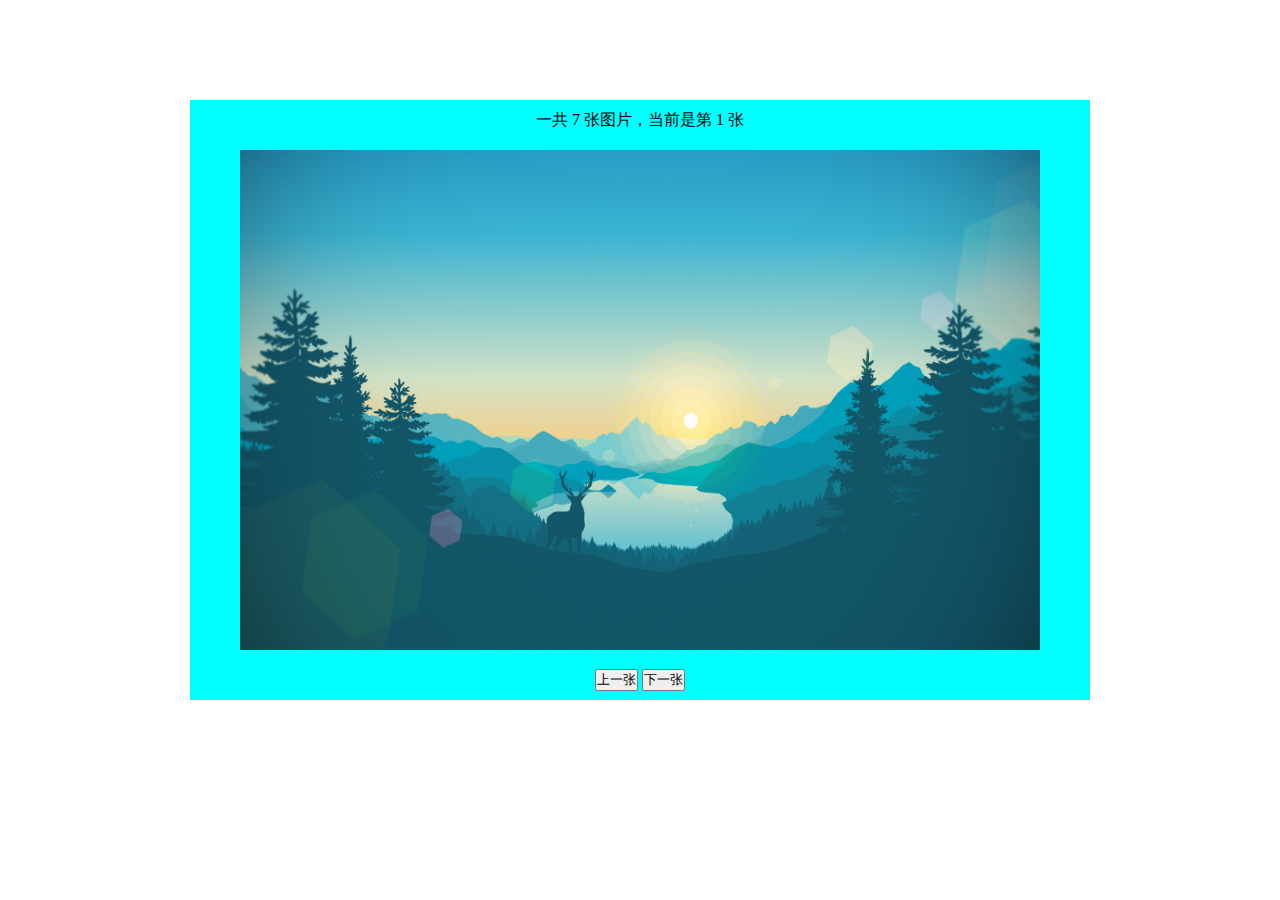
==== demo7/index.html @ 77e30d76 "second "photo toggle"" ====
<!DOCTYPE html>
<html lang="ch">
<head>
    <meta charset="UTF-8">
    <meta http-equiv="X-UA-Compatible" content="IE=edge">
    <meta name="viewport" content="width=device-width, initial-scale=1.0">
    <title>图片切换练习</title>
    <link rel="stylesheet" href="index.css">
    <script>

        window.onload = function () {  

            //图片地址数组
            const imgs = ["./img/1.jpg","./img/2.jpg","./img/3.jpg","./img/4.jpg","./img/5.jpg","./img/6.jpg","./img/7.jpg",]
            var i = 0;  //默认图片索引号

            //绑定按钮 0 为 上， 1为下
            var oBtns = document.getElementsByTagName("button");

            //显示图片当前索引信息
            var oInfo = document.getElementsByClassName("info")[0];
            oInfo.innerHTML = "一共 "+ imgs.length +" 张图片，当前是第 "+ (i+1) +" 张"

            //设置点击上一张的事件
            oBtns[0].onclick = function () {  
                //获取图片元素
                var oImg = document.getElementsByTagName("img")[0];
                i--;
                if(i<0)
                {
                    i = imgs.length-1;
                }
                oImg.src = imgs[i];
                oInfo.innerHTML = "一共 "+ imgs.length +" 张图片，当前是第 "+ (i+1) +" 张"
            }

            //设置点击下一张的事件
            oBtns[1].onclick = function () {  
                //获取图片元素
                var oImg = document.getElementsByTagName("img")[0];
                i++;
                if(i>imgs.length-1)
                {
                    i = 0;
                }
                oImg.src = imgs[i];
                oInfo.innerHTML = "一共 "+ imgs.length +" 张图片，当前是第 "+ (i+1) +" 张"
            }

        }

    </script>

</head>
<body>

    <div class="img-box">
        <div class="info"></div>
        <img src="./img/1.jpg" alt="图片">
        <div class="btn">
            <button>上一张</button>
            <button>下一张</button>
        </div>
    </div>
    
</body>
</html>
---- demo7/index.css ----
*{
    margin: 0;
    padding: 0;   
}



.img-box{
    width: 900px;
    height: 600px;
    margin: 100px auto;
    background-color: aqua;
    display: flex;
    flex-direction: column;
    justify-content: space-around;
    align-items: center;
}


.img-box img{
    width: 800px;
    height: 500px;
}
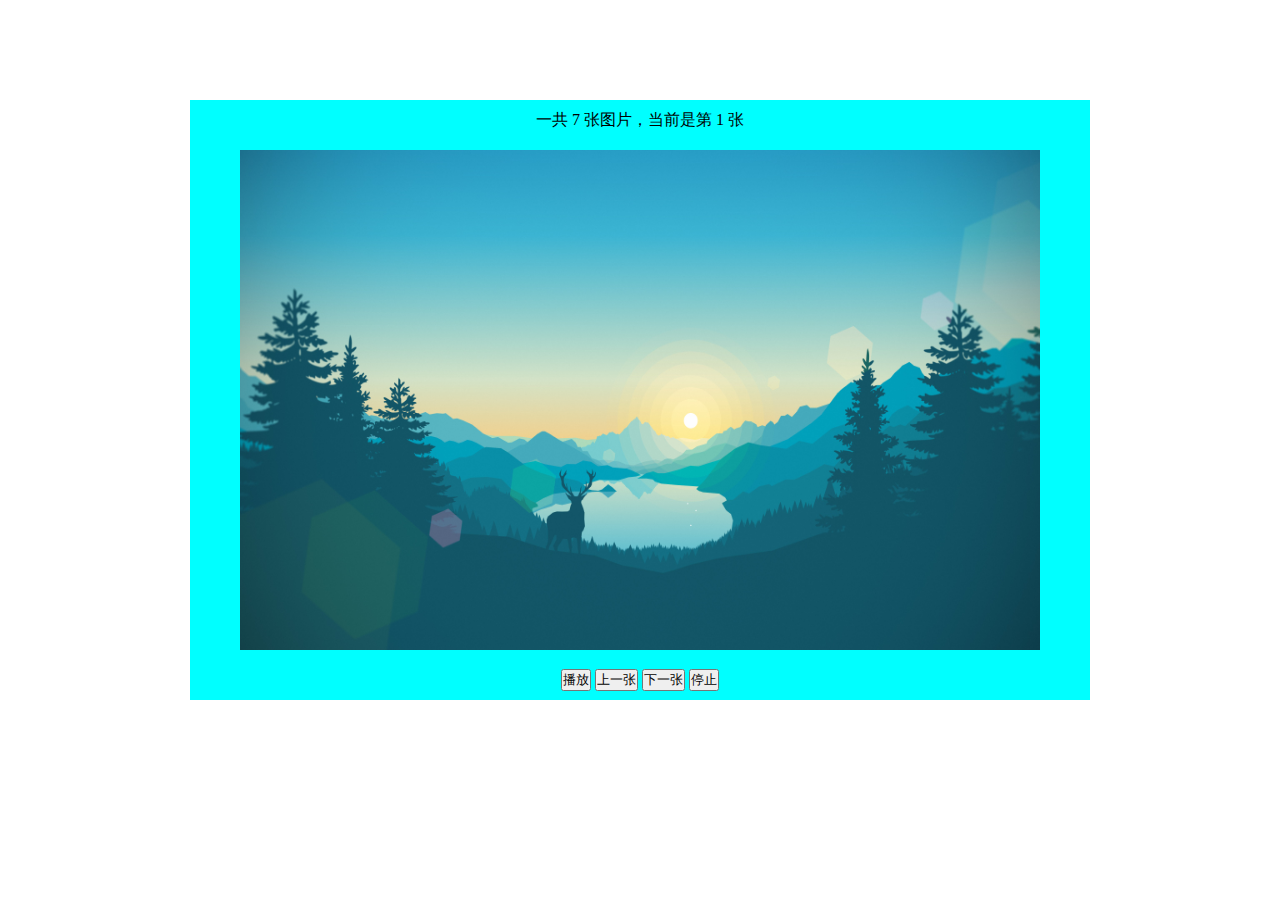
==== commit 2e118ba3: "sixth "add timer function"" ====
--- a/demo7/index.html
+++ b/demo7/index.html
@@ -6,50 +6,7 @@
     <meta name="viewport" content="width=device-width, initial-scale=1.0">
     <title>图片切换练习</title>
     <link rel="stylesheet" href="index.css">
-    <script>
-
-        window.onload = function () {  
-
-            //图片地址数组
-            const imgs = ["./img/1.jpg","./img/2.jpg","./img/3.jpg","./img/4.jpg","./img/5.jpg","./img/6.jpg","./img/7.jpg",]
-            var i = 0;  //默认图片索引号
-
-            //绑定按钮 0 为 上， 1为下
-            var oBtns = document.getElementsByTagName("button");
-
-            //显示图片当前索引信息
-            var oInfo = document.getElementsByClassName("info")[0];
-            oInfo.innerHTML = "一共 "+ imgs.length +" 张图片，当前是第 "+ (i+1) +" 张"
-
-            //设置点击上一张的事件
-            oBtns[0].onclick = function () {  
-                //获取图片元素
-                var oImg = document.getElementsByTagName("img")[0];
-                i--;
-                if(i<0)
-                {
-                    i = imgs.length-1;
-                }
-                oImg.src = imgs[i];
-                oInfo.innerHTML = "一共 "+ imgs.length +" 张图片，当前是第 "+ (i+1) +" 张"
-            }
-
-            //设置点击下一张的事件
-            oBtns[1].onclick = function () {  
-                //获取图片元素
-                var oImg = document.getElementsByTagName("img")[0];
-                i++;
-                if(i>imgs.length-1)
-                {
-                    i = 0;
-                }
-                oImg.src = imgs[i];
-                oInfo.innerHTML = "一共 "+ imgs.length +" 张图片，当前是第 "+ (i+1) +" 张"
-            }
-
-        }
-
-    </script>
+    <script src="./index.js"></script>
 
 </head>
 <body>
@@ -58,8 +15,10 @@
         <div class="info"></div>
         <img src="./img/1.jpg" alt="图片">
         <div class="btn">
+            <button>播放</button>
             <button>上一张</button>
             <button>下一张</button>
+            <button>停止</button>
         </div>
     </div>
     
